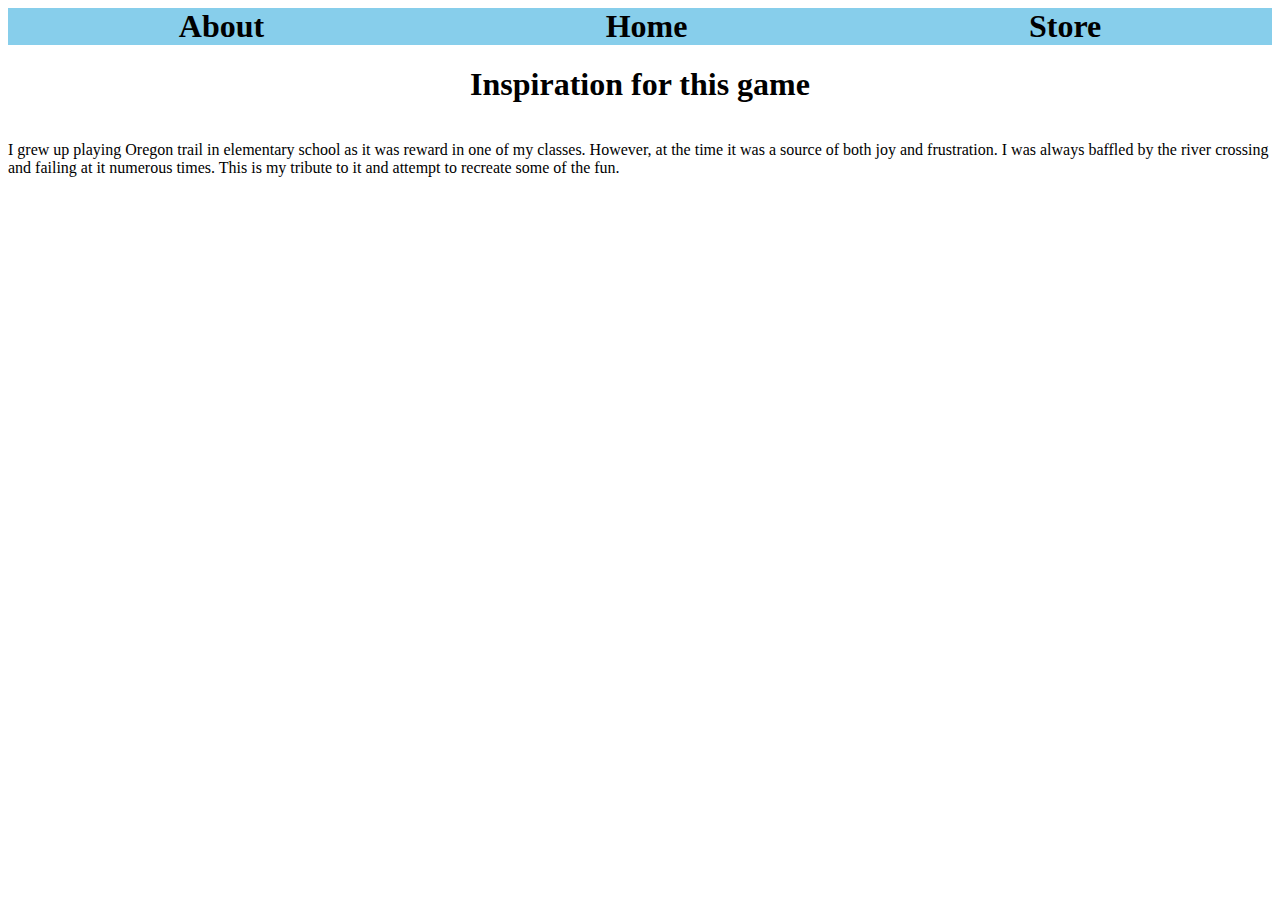
==== about.html @ 01d45231 "basically functional" ====
<!DOCTYPE html>
<html>

<head>
  <meta charset="utf-8">
  <meta name="viewport" content="width=device-width">
  <title>River Game</title>
  <link href="style.css" rel="stylesheet" type="text/css" />
</head>

<body>
  <header class="nav">
    <div class="nav-bar"><a href="about.html">About</a></div>
    <div class="nav-bar"><a href="index.html">Home</a></div>
    <div class="nav-bar">Store</div>
  </header>
  <main class="main">
    <h1>Inspiration for this game</h1>
    <p>
      I grew up playing Oregon trail in elementary school as it was reward in one of my classes. However, at the time it was a
      source of both joy and frustration. I was always baffled by the river crossing and failing at it numerous times. This is my
      tribute to it and attempt to recreate some of the fun.
    </p>
  </main>
</body>

</html>
---- style.css ----
header {
  display: flex;
  justify-content: space-around;
  font-weight: bold;
  font-size: 2rem;
  background-color: skyblue;
}

main {
  display: flex;
  flex-direction: column;
  justify-content: center;
  align-items: center;
}

img {
  width: 300px;
  height: 300px;
  border-radius: 50%;
  margin-top: 2rem;
}

a {
  text-decoration: none;
  color: black;
}
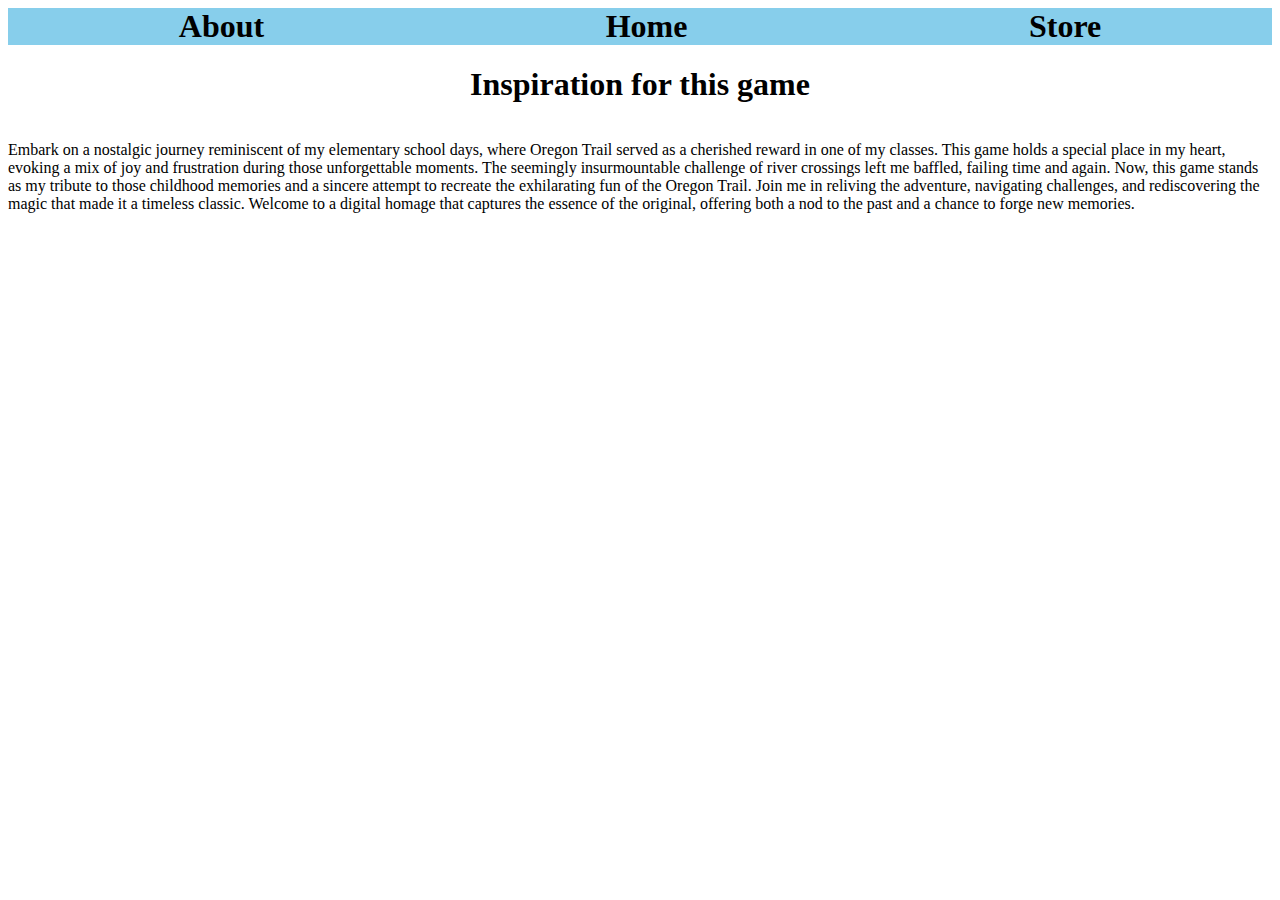
==== commit 1bb7c6f0: "additional functionalities added" ====
--- a/about.html
+++ b/about.html
@@ -17,9 +17,16 @@
   <main class="main">
     <h1>Inspiration for this game</h1>
     <p>
-      I grew up playing Oregon trail in elementary school as it was reward in one of my classes. However, at the time it was a
-      source of both joy and frustration. I was always baffled by the river crossing and failing at it numerous times. This is my
-      tribute to it and attempt to recreate some of the fun.
+
+      Embark on a nostalgic journey reminiscent of my elementary school days, where Oregon Trail served as a cherished
+      reward in one of my classes. This game holds a special place in my heart, evoking a mix of joy and frustration
+      during those unforgettable moments. The seemingly insurmountable challenge of river crossings left me baffled,
+      failing time and again.
+
+      Now, this game stands as my tribute to those childhood memories and a sincere attempt to recreate the exhilarating
+      fun of the Oregon Trail. Join me in reliving the adventure, navigating challenges, and rediscovering the magic
+      that made it a timeless classic. Welcome to a digital homage that captures the essence of the original, offering
+      both a nod to the past and a chance to forge new memories.
     </p>
   </main>
 </body>
--- a/style.css
+++ b/style.css
@@ -14,8 +14,8 @@
 }
 
 img {
-  width: 300px;
-  height: 300px;
+  width: 400px;
+  height: 400px;
   border-radius: 50%;
   margin-top: 2rem;
 }
@@ -23,4 +23,10 @@
 a {
   text-decoration: none;
   color: black;
+}
+
+table {
+  display: none;
+  align-items: center;
+  justify-content: center;
 }